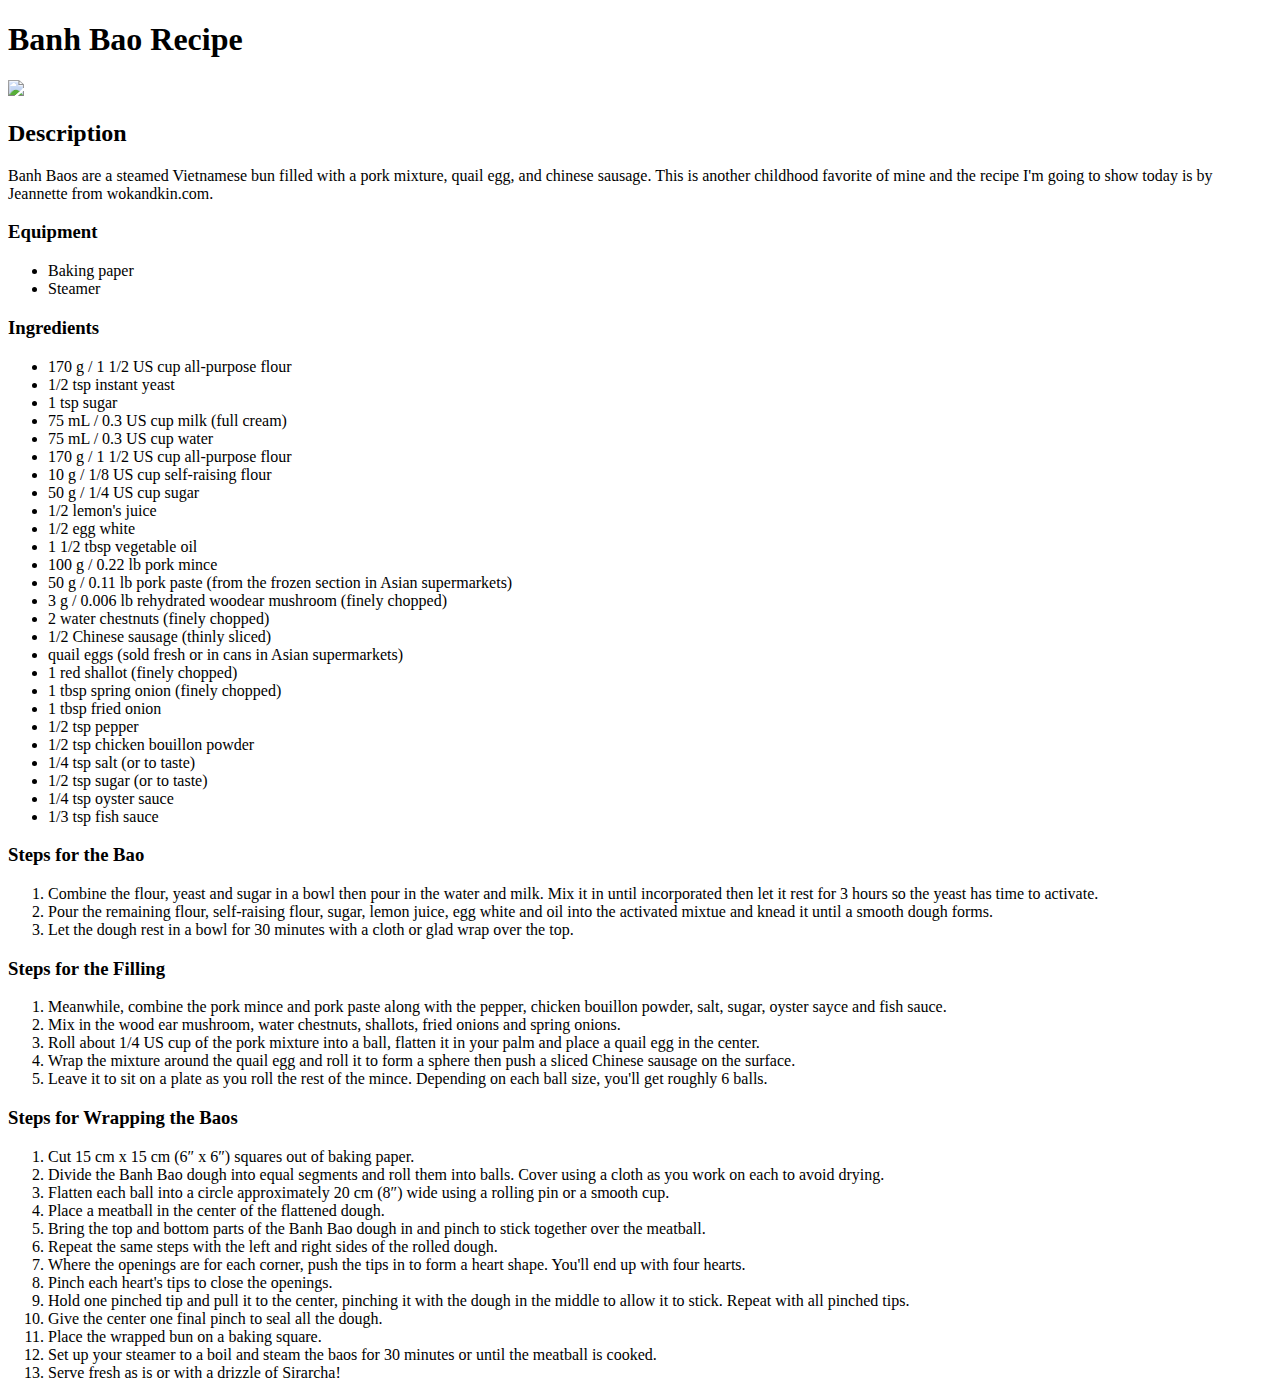
==== recipes/banhbao.html @ e5c4254c "Add recipes/pho.html" ====
<!DOCTYPE html>
<html lang="en">

<head>
    <meta charset="UTF-8">
    <title>Banh Bao Recipe</title>
</head>


<body>
    <h1>Banh Bao Recipe</h1>
    <img src="https://www.wokandkin.com/wp-content/uploads/2020/06/Banh-Bao-saved-for-web-500x500.png">
    <h2>Description</h2>
    <p>Banh Baos are a steamed Vietnamese bun filled 
        with a pork mixture, quail egg, and chinese sausage.
        This is another childhood favorite of mine and the recipe
        I'm going to show today is by Jeannette from wokandkin.com.
    </p>
    <h3>Equipment</h3>
    <ul>
        <li>Baking paper</li>
        <li>Steamer</li>
    </ul>
    <h3>Ingredients</h3>
    <ul>
        <li>170 g / 1 1/2 US cup all-purpose flour</li>
        <li>1/2 tsp instant yeast</li>
        <li>1 tsp sugar</li>
        <li>75 mL / 0.3 US cup milk (full cream)</li>
        <li>75 mL / 0.3 US cup water</li>
        <li>170 g / 1 1/2 US cup all-purpose flour</li>
        <li>10 g / 1/8 US cup self-raising flour</li>
        <li>50 g / 1/4 US cup sugar</li>
        <li>1/2 lemon's juice</li>
        <li>1/2 egg white</li>
        <li>1 1/2 tbsp vegetable oil</li>
        <li>100 g / 0.22 lb pork mince</li>
        <li>50 g / 0.11 lb pork paste 
            (from the frozen section in Asian supermarkets)</li>
        <li>3 g / 0.006 lb rehydrated woodear mushroom 
            (finely chopped)</li>
        <li>2 water chestnuts (finely chopped)</li>
        <li>1/2 Chinese sausage (thinly sliced)</li>
        <li>quail eggs (sold fresh or in cans in Asian supermarkets)</li>
        <li>1 red shallot (finely chopped)</li>
        <li>1 tbsp spring onion (finely chopped)</li>
        <li>1 tbsp fried onion</li>
        <li>1/2 tsp pepper</li>
        <li>1/2 tsp chicken bouillon powder</li>
        <li>1/4 tsp salt (or to taste)</li>
        <li>1/2 tsp sugar (or to taste)</li>
        <li>1/4 tsp oyster sauce</li>
        <li>1/3 tsp fish sauce</li>
    </ul>

<h3>Steps for the Bao</h3>    
<ol>
    <li>Combine the flour, yeast and sugar in a bowl 
        then pour in the water and milk. 
        Mix it in until incorporated then 
        let it rest for 3 hours so the yeast has time to 
        activate.</li>
    <li>Pour the remaining flour, self-raising flour, 
        sugar, lemon juice, egg white and oil into the 
        activated mixtue and knead it until a smooth dough 
        forms.</li>
    <li>Let the dough rest in a bowl for 30 minutes with a 
        cloth or glad wrap over the top.</li>
</ol>

<h3>Steps for the Filling</h3>
<ol>
    <li>Meanwhile, combine the pork mince and pork paste 
        along with the pepper, chicken bouillon powder, 
        salt, sugar, oyster sayce and fish sauce.</li>
    <li>Mix in the wood ear mushroom, water chestnuts, 
        shallots, fried onions and spring onions.</li>
    <li>Roll about 1/4 US cup of the pork mixture into a ball, 
        flatten it in your palm and place a 
        quail egg in the center.</li>
    <li>Wrap the mixture around the quail egg and roll 
        it to form a sphere then push a sliced Chinese 
        sausage on the surface.</li>
    <li>Leave it to sit on a plate as you roll the rest of the 
        mince. Depending on each ball size, you'll get 
        roughly 6 balls.</li>
</ol>

<h3>Steps for Wrapping the Baos</h3>
<ol>
    <li>Cut 15 cm x 15 cm (6″ x 6″) squares out of baking paper.</li>
    <li>Divide the Banh Bao dough into equal segments and roll them into balls. Cover using a cloth as you work on each to avoid drying.</li>
    <li>Flatten each ball into a circle approximately 20 cm (8″) wide using a rolling pin or a smooth cup.</li>
    <li>Place a meatball in the center of the flattened dough.</li>
    <li>Bring the top and bottom parts of the Banh Bao dough in and pinch to stick together over the meatball.</li>
    <li>Repeat the same steps with the left and right sides of the rolled dough.</li>
    <li>Where the openings are for each corner, push the tips in to form a heart shape. You'll end up with four hearts.</li>
    <li>Pinch each heart's tips to close the openings.</li>
    <li>Hold one pinched tip and pull it to the center, pinching it with the dough in the middle to allow it to stick. Repeat with all pinched tips.</li>
    <li>Give the center one final pinch to seal all the dough.</li>
    <li>Place the wrapped bun on a baking square.</li>
    <li>Set up your steamer to a boil and steam the baos for 30 minutes or until the meatball is cooked.</li>
    <li>Serve fresh as is or with a drizzle of Sirarcha!</li>
</ol>
</body>

</html>
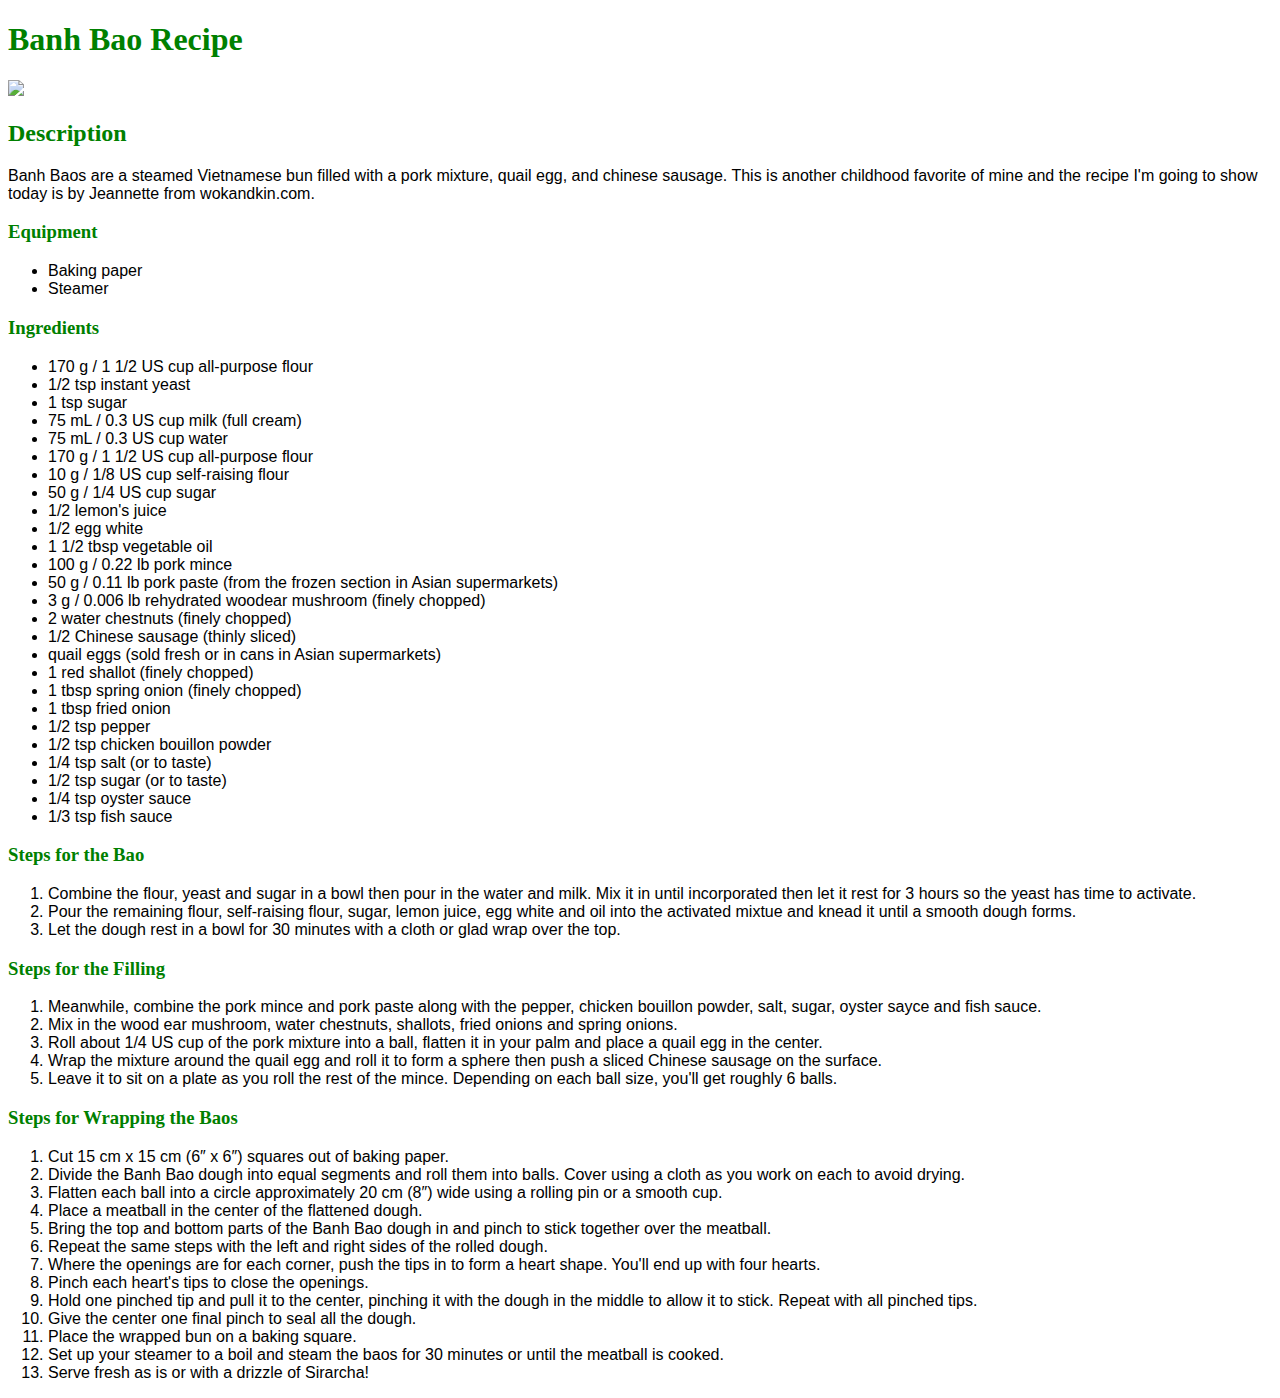
==== commit eb296444: "Added details using css to all files" ====
--- a/recipes/banhbao.html
+++ b/recipes/banhbao.html
@@ -4,6 +4,7 @@
 <head>
     <meta charset="UTF-8">
     <title>Banh Bao Recipe</title>
+    <link rel="stylesheet" href="styles2.css">
 </head>
 
 
--- a/recipes/styles2.css
+++ b/recipes/styles2.css
@@ -0,0 +1,8 @@
+h1, h2, h3 {
+    color: green;
+}
+
+p, ol, ul {
+    font-family: "Arial", sans-serif;
+}
+
